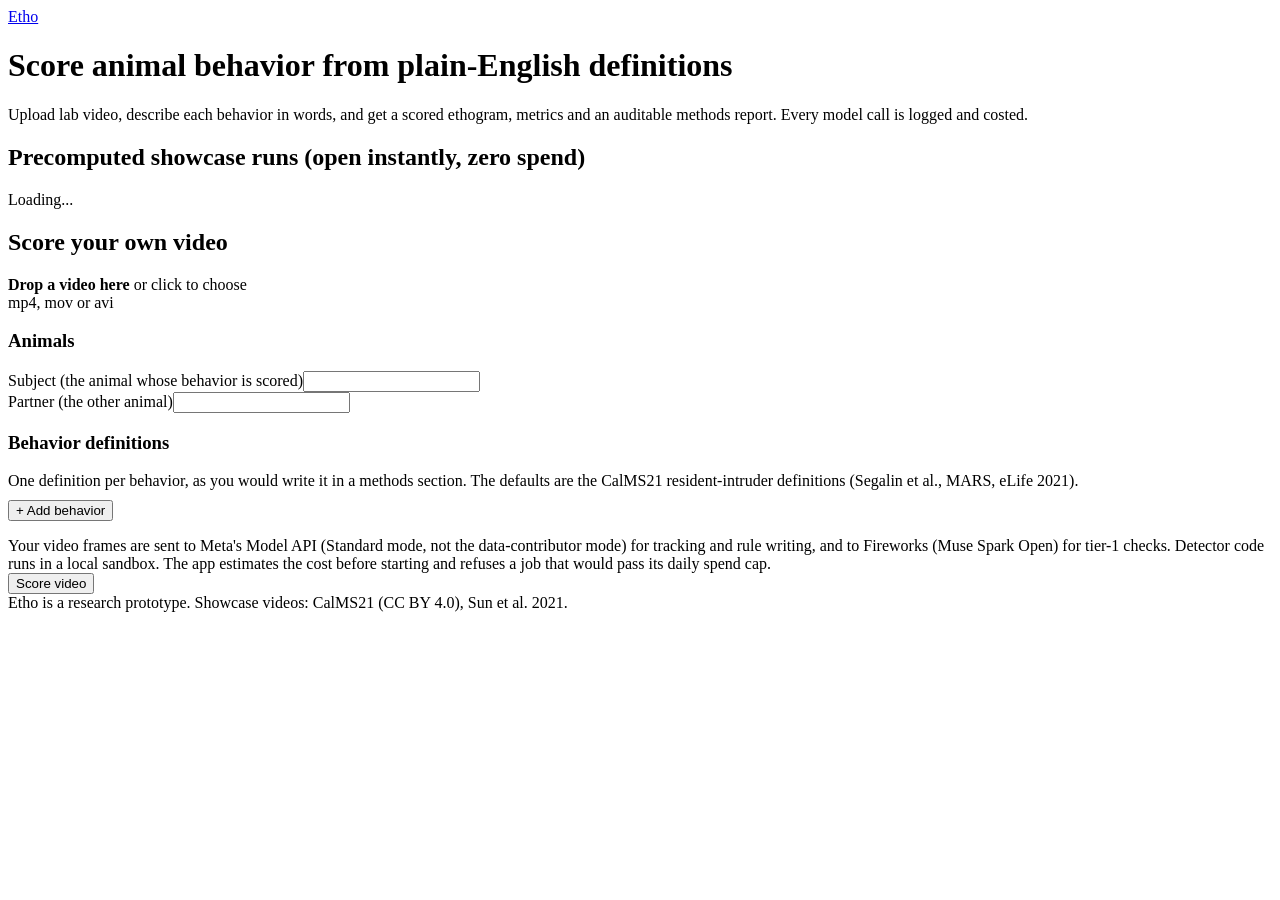
==== etho/app/static/index.html @ 9e9b6a2d "Web app: review fixes (revision numbering, SSE race, per-job ceiling, hardened ffprobe/remux, privat" ====
<!doctype html>
<html lang="en">
<head>
<meta charset="utf-8">
<meta name="viewport" content="width=device-width, initial-scale=1">
<title>Etho: animal behavior scoring</title>
<link rel="stylesheet" href="/static/app.css">
</head>
<body>
<header class="top"><div class="in">
  <a class="brand" href="/">Etho</a>
  <span class="tag" id="tag"></span>
  <span class="spend" id="spend"></span>
</div></header>
<main>
  <div class="card">
    <h1>Score animal behavior from plain-English definitions</h1>
    <p class="sub" style="margin:4px 0 0">Upload lab video, describe each behavior in words, and get a scored ethogram, metrics and an auditable
      methods report. Every model call is logged and costed.</p>
    <p class="sub" id="tagline" style="margin:6px 0 0"></p>
  </div>

  <h2 id="show-h">Precomputed showcase runs <span class="sub">(open instantly, zero spend)</span></h2>
  <div class="show" id="showcases" aria-labelledby="show-h"><div class="sub">Loading...</div></div>

  <form id="form" class="card" style="margin-top:20px" novalidate>
    <h2>Score your own video</h2>
    <div id="drop" class="drop" tabindex="0" role="button" aria-label="Choose a video file">
      <div><strong>Drop a video here</strong> or click to choose</div>
      <div class="sub" id="limits">mp4, mov or avi</div>
      <input type="file" id="file" accept=".mp4,.mov,.avi,video/mp4,video/quicktime,video/x-msvideo" hidden>
    </div>
    <div id="picked" class="hint" aria-live="polite"></div>
    <h3>Animals</h3>
    <div class="row">
      <div><label for="subject">Subject (the animal whose behavior is scored)</label><input type="text" id="subject" maxlength="200"></div>
      <div><label for="partner">Partner (the other animal)</label><input type="text" id="partner" maxlength="200"></div>
    </div>
    <h3>Behavior definitions</h3>
    <p class="hint" style="margin:0 0 10px">One definition per behavior, as you would write it in a methods section. The defaults are the CalMS21
      resident-intruder definitions (Segalin et al., MARS, eLife 2021).</p>
    <div id="behs"></div>
    <button type="button" class="small" id="add">+ Add behavior</button>
    <div class="note" style="margin-top:16px">Your video frames are sent to Meta's Model API (Standard mode, not the data-contributor mode) for
      tracking and rule writing, and to Fireworks (Muse Spark Open) for tier-1 checks. Detector code runs in a local sandbox.
      The app estimates the cost before starting and refuses a job that would pass its daily spend cap.</div>
    <div class="row">
      <div class="fit"><button type="submit" class="primary" id="go">Score video</button></div>
      <div id="est" class="sub"></div>
    </div>
    <div class="err" id="err" role="alert"></div>
  </form>

  <div class="card" id="recent-card" hidden>
    <h2>Your recent jobs</h2>
    <div id="recent"></div>
  </div>
</main>
<footer>Etho is a research prototype. Showcase videos: CalMS21 (CC BY 4.0), Sun et al. 2021.</footer>
<script src="/static/common.js"></script>
<script src="/static/home.js"></script>
</body>
</html>
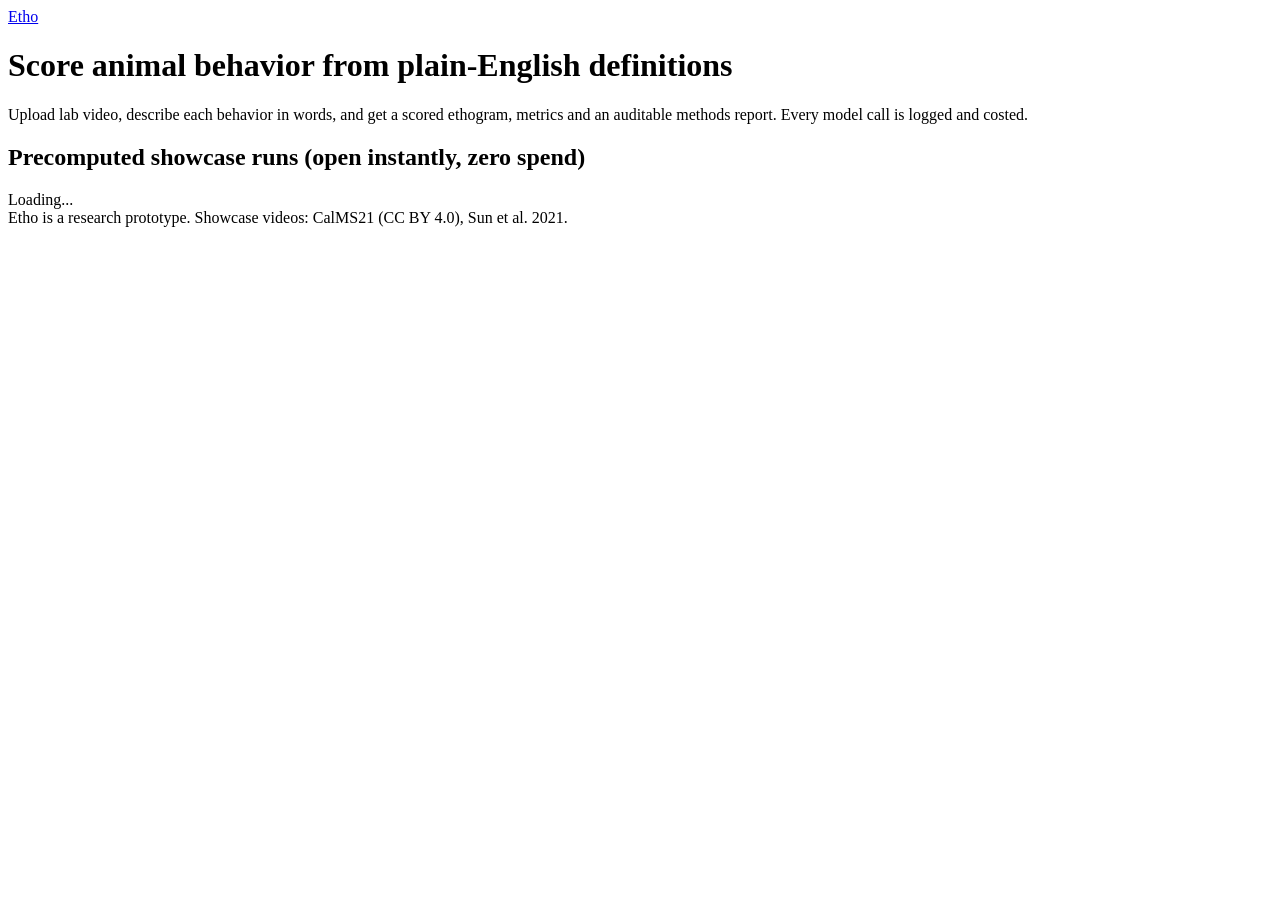
==== commit 21a678c6: "App hosting guards for ADR-003: access code, kill switch, read-only, reserved caps, 24 h retention C" ====
--- a/etho/app/static/index.html
+++ b/etho/app/static/index.html
@@ -20,10 +20,24 @@
     <p class="sub" id="tagline" style="margin:6px 0 0"></p>
   </div>
 
+  <div class="note" id="mode-note" hidden></div>
+
   <h2 id="show-h">Precomputed showcase runs <span class="sub">(open instantly, zero spend)</span></h2>
   <div class="show" id="showcases" aria-labelledby="show-h"><div class="sub">Loading...</div></div>
 
-  <form id="form" class="card" style="margin-top:20px" novalidate>
+  <div class="card" id="access-card" style="margin-top:20px" hidden>
+    <h2>Unlock live uploads</h2>
+    <p class="sub" style="margin:0 0 8px">Scoring your own video makes paid model calls, so it needs the access code from the submission notes.
+      Browsing the showcase runs above never needs it.</p>
+    <form id="access-form" class="row" novalidate>
+      <div class="fit"><label for="code">Access code</label>
+        <input type="password" id="code" autocomplete="off" autocapitalize="off" spellcheck="false" maxlength="256"></div>
+      <div class="fit"><button type="submit" class="primary" id="unlock">Unlock</button></div>
+    </form>
+    <div class="err" id="access-err" role="alert"></div>
+  </div>
+
+  <form id="form" class="card" style="margin-top:20px" novalidate hidden>
     <h2>Score your own video</h2>
     <div id="drop" class="drop" tabindex="0" role="button" aria-label="Choose a video file">
       <div><strong>Drop a video here</strong> or click to choose</div>
@@ -41,9 +55,14 @@
       resident-intruder definitions (Segalin et al., MARS, eLife 2021).</p>
     <div id="behs"></div>
     <button type="button" class="small" id="add">+ Add behavior</button>
-    <div class="note" style="margin-top:16px">Your video frames are sent to Meta's Model API (Standard mode, not the data-contributor mode) for
-      tracking and rule writing, and to Fireworks (Muse Spark Open) for tier-1 checks. Detector code runs in a local sandbox.
-      The app estimates the cost before starting and refuses a job that would pass its daily spend cap.</div>
+    <div class="note" id="privacy" style="margin-top:16px"><strong>Privacy notice.</strong>
+      Uploads are processed by Meta's Model API in Standard mode (Meta does not use them for training), and frame
+      strips from them are sent to Fireworks (Muse Spark Open) for the tier-1 checks. The video, its results and every
+      intermediate file made from it are deleted <span id="ret-h">24</span> hours after upload. Copies of the clips
+      that Meta's API holds follow Meta's own retention and cannot be deleted by this site. Only upload video you have
+      the right to share. Cost records (job id, time, token counts and cost; no video or text) are kept for the
+      spending caps. Detector code runs in a local sandbox. The app estimates the cost before starting and refuses a
+      job that would pass its spend cap.</div>
     <div class="row">
       <div class="fit"><button type="submit" class="primary" id="go">Score video</button></div>
       <div id="est" class="sub"></div>
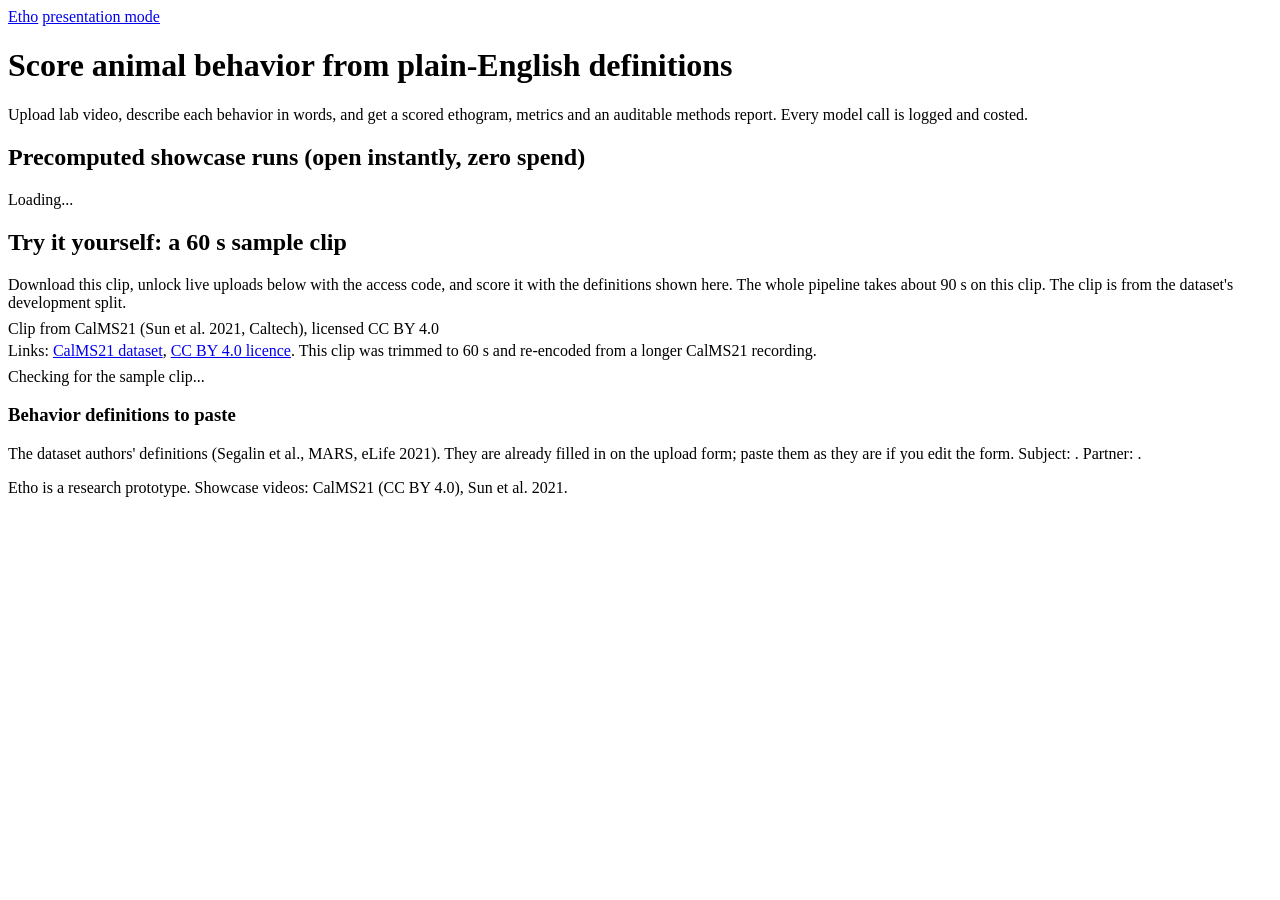
==== commit 697a1282: "ADR-005 bundle: planner card, phased progress with real elapsed clock, bout trace, ethogram polish, " ====
--- a/etho/app/static/index.html
+++ b/etho/app/static/index.html
@@ -11,6 +11,7 @@
   <a class="brand" href="/">Etho</a>
   <span class="tag" id="tag"></span>
   <span class="spend" id="spend"></span>
+  <a class="present-toggle" id="present-toggle" href="?present=1">presentation mode</a>
 </div></header>
 <main>
   <div class="card">
@@ -24,6 +25,24 @@
 
   <h2 id="show-h">Precomputed showcase runs <span class="sub">(open instantly, zero spend)</span></h2>
   <div class="show" id="showcases" aria-labelledby="show-h"><div class="sub">Loading...</div></div>
+
+  <section class="card sample" id="sample-card" aria-labelledby="sample-h" style="margin-top:20px">
+    <h2 id="sample-h">Try it yourself: a 60 s sample clip</h2>
+    <p class="sub" style="margin:0 0 8px">Download this clip, unlock live uploads below with the access code, and score it with the definitions
+      shown here. The whole pipeline takes about 90 s on this clip. The clip is from the dataset's development split.</p>
+    <p class="attr" style="margin:0 0 4px">Clip from CalMS21 (Sun et al. 2021, Caltech), licensed CC BY 4.0</p>
+    <p class="hint" style="margin:0 0 8px">Links: <a href="https://data.caltech.edu/records/s0vdx-0k302" target="_blank" rel="noopener noreferrer">CalMS21 dataset</a>,
+      <a href="https://creativecommons.org/licenses/by/4.0/" target="_blank" rel="noopener noreferrer">CC BY 4.0 licence</a>.
+      <span id="sample-trim">This clip was trimmed to 60 s and re-encoded from a longer CalMS21 recording.</span></p>
+    <div class="row" style="margin:8px 0">
+      <div class="fit"><a class="btn primary" id="sample-dl" href="/api/sample/clip" download hidden>Download the sample clip</a></div>
+      <div class="sub" id="sample-info" aria-live="polite">Checking for the sample clip...</div>
+    </div>
+    <h3>Behavior definitions to paste</h3>
+    <p class="hint" style="margin:0 0 4px">The dataset authors' definitions (Segalin et al., MARS, eLife 2021). They are already filled in on the upload form;
+      paste them as they are if you edit the form. Subject: <span id="sample-subject"></span>. Partner: <span id="sample-partner"></span>.</p>
+    <dl id="sample-defs"></dl>
+  </section>
 
   <div class="card" id="access-card" style="margin-top:20px" hidden>
     <h2>Unlock live uploads</h2>
@@ -56,13 +75,19 @@
     <div id="behs"></div>
     <button type="button" class="small" id="add">+ Add behavior</button>
     <div class="note" id="privacy" style="margin-top:16px"><strong>Privacy notice.</strong>
-      Uploads are processed by Meta's Model API in Standard mode (Meta does not use them for training), and frame
-      strips from them are sent to Fireworks (Muse Spark Open) for the tier-1 checks. The video, its results and every
-      intermediate file made from it are deleted <span id="ret-h">24</span> hours after upload. Copies of the clips
-      that Meta's API holds follow Meta's own retention and cannot be deleted by this site. Only upload video you have
-      the right to share. Cost records (job id, time, token counts and cost; no video or text) are kept for the
-      spending caps. Detector code runs in a local sandbox. The app estimates the cost before starting and refuses a
-      job that would pass its spend cap.</div>
+      Uploads are processed by Meta's Model API in Standard mode. Meta states that it "does not use your Content from
+      Standard Services to train Meta Models" and keeps API content as described in its Terms and Privacy Policy
+      (<a href="https://dev.meta.ai/legal/commitments" target="_blank" rel="noopener noreferrer">Meta Model API Data
+      Commitments</a>). Frame strips from your video are sent to Fireworks (Muse Spark Open) for the tier-1 checks;
+      Fireworks and Meta keep request logs under their own policies. Within about <span id="ret-h">24</span> hours
+      after upload, the video, its results and every intermediate file made from it are deleted from this server. The
+      clips uploaded to Meta's Files API for tracking are deleted there through its API right after tracking, again
+      when the job ends, and again at that deadline if an attempt failed. Kept longer: detector code written from your
+      behavior definitions (no video or user data; it is reused when someone writes the same definition), the spend
+      ledger (job id, times, token counts, cost, and the phrase used to find the animals), and server logs that include
+      job links. Revising a showcase also uses the Standard models. Only upload video you have the right to share.
+      Detector code runs in a local sandbox. The app estimates the cost before starting and refuses a job that would
+      pass its spend cap.</div>
     <div class="row">
       <div class="fit"><button type="submit" class="primary" id="go">Score video</button></div>
       <div id="est" class="sub"></div>
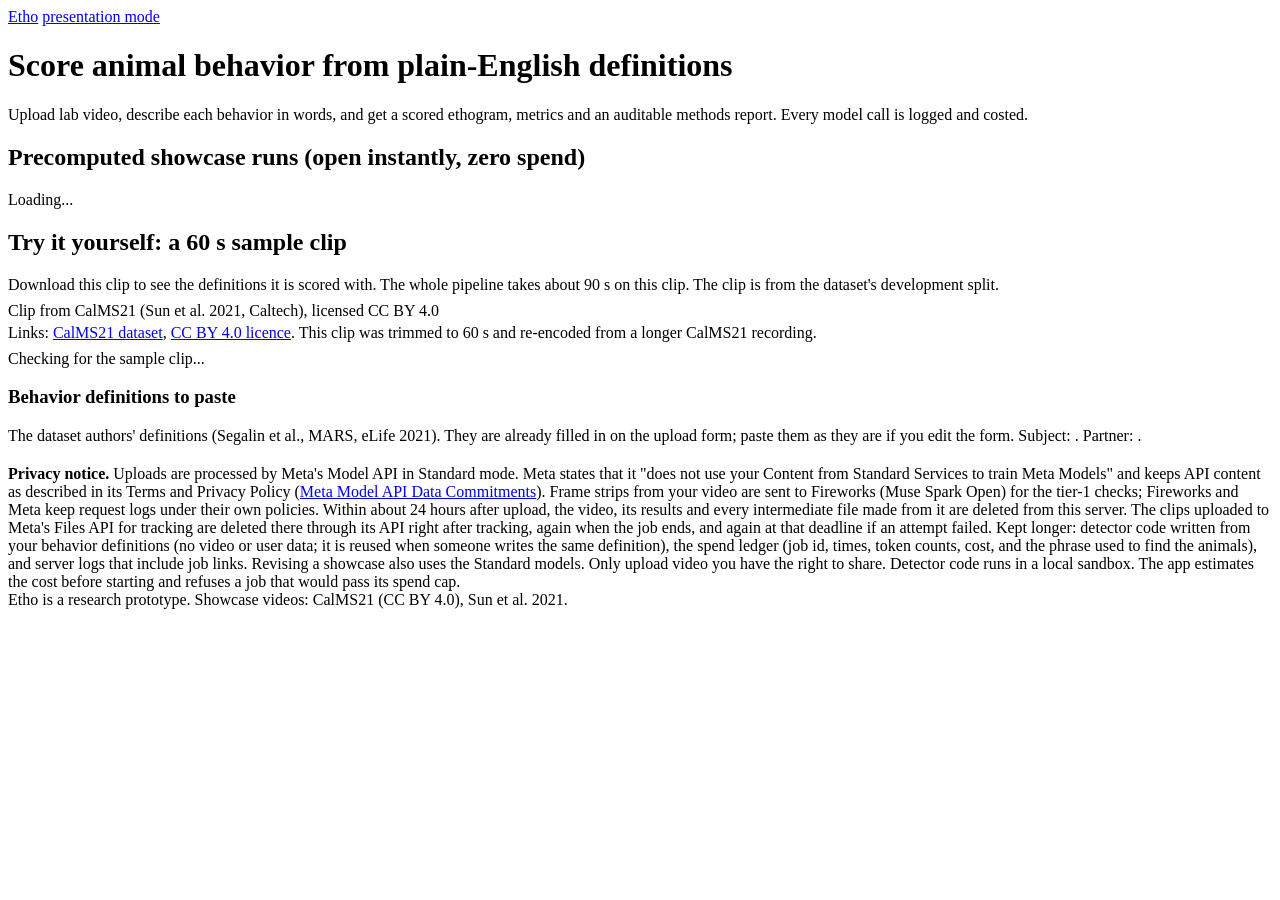
==== commit dfa1fbc0: "app UI: privacy notice outside the form, read-only wording, disabled Revise with reason, timing card" ====
--- a/etho/app/static/index.html
+++ b/etho/app/static/index.html
@@ -28,8 +28,7 @@
 
   <section class="card sample" id="sample-card" aria-labelledby="sample-h" style="margin-top:20px">
     <h2 id="sample-h">Try it yourself: a 60 s sample clip</h2>
-    <p class="sub" style="margin:0 0 8px">Download this clip, unlock live uploads below with the access code, and score it with the definitions
-      shown here. The whole pipeline takes about 90 s on this clip. The clip is from the dataset's development split.</p>
+    <p class="sub" style="margin:0 0 8px">Download this clip to see the definitions it is scored with. The whole pipeline takes about 90 s on this clip. The clip is from the dataset's development split.</p>
     <p class="attr" style="margin:0 0 4px">Clip from CalMS21 (Sun et al. 2021, Caltech), licensed CC BY 4.0</p>
     <p class="hint" style="margin:0 0 8px">Links: <a href="https://data.caltech.edu/records/s0vdx-0k302" target="_blank" rel="noopener noreferrer">CalMS21 dataset</a>,
       <a href="https://creativecommons.org/licenses/by/4.0/" target="_blank" rel="noopener noreferrer">CC BY 4.0 licence</a>.
@@ -74,7 +73,14 @@
       resident-intruder definitions (Segalin et al., MARS, eLife 2021).</p>
     <div id="behs"></div>
     <button type="button" class="small" id="add">+ Add behavior</button>
-    <div class="note" id="privacy" style="margin-top:16px"><strong>Privacy notice.</strong>
+    <div class="row">
+      <div class="fit"><button type="submit" class="primary" id="go">Score video</button></div>
+      <div id="est" class="sub"></div>
+    </div>
+    <div class="err" id="err" role="alert"></div>
+  </form>
+
+  <div class="note" id="privacy" style="margin-top:20px"><strong>Privacy notice.</strong>
       Uploads are processed by Meta's Model API in Standard mode. Meta states that it "does not use your Content from
       Standard Services to train Meta Models" and keeps API content as described in its Terms and Privacy Policy
       (<a href="https://dev.meta.ai/legal/commitments" target="_blank" rel="noopener noreferrer">Meta Model API Data
@@ -88,12 +94,6 @@
       job links. Revising a showcase also uses the Standard models. Only upload video you have the right to share.
       Detector code runs in a local sandbox. The app estimates the cost before starting and refuses a job that would
       pass its spend cap.</div>
-    <div class="row">
-      <div class="fit"><button type="submit" class="primary" id="go">Score video</button></div>
-      <div id="est" class="sub"></div>
-    </div>
-    <div class="err" id="err" role="alert"></div>
-  </form>
 
   <div class="card" id="recent-card" hidden>
     <h2>Your recent jobs</h2>
